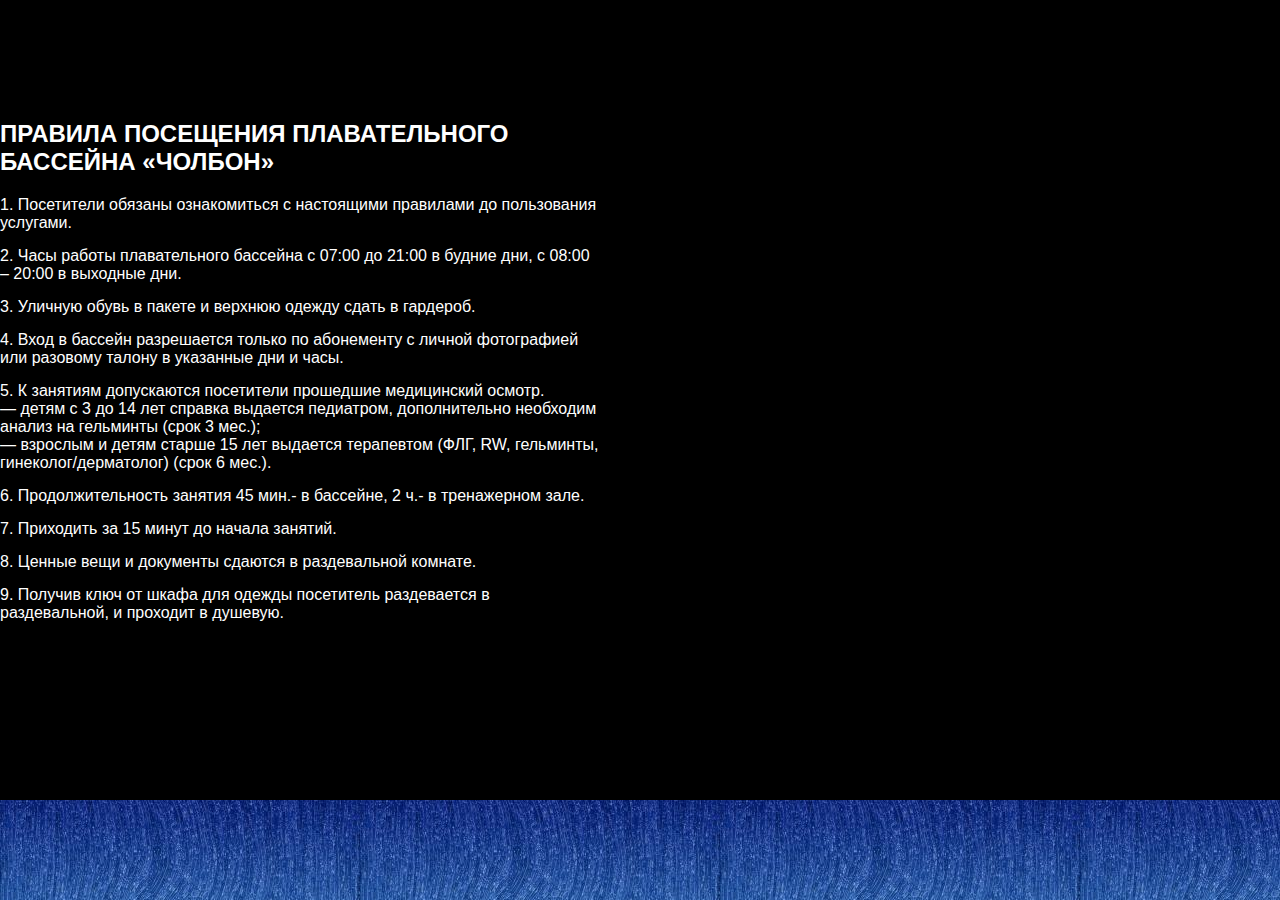
==== pravila.html @ 9a172963 "Add files via upload" ====
<!DOCTYPE html>
<html>
<head>
    <title>rules</title>
    <link href="style.css" rel="stylesheet">
</head>
<body>
    <div class="box">
       <div class="nev">
       <h2>
         ПРАВИЛА ПОСЕЩЕНИЯ ПЛАВАТЕЛЬНОГО БАССЕЙНА «ЧОЛБОН»
         </h2>
         <div>

1.            Посетители обязаны ознакомиться с настоящими правилами до пользования услугами.
</div>
 <div class="t">
2.            Часы работы плавательного бассейна с 07:00 до 21:00 в будние дни, с 08:00 – 20:00 в выходные дни.
</div>
 <div class="t">
3.            Уличную обувь в пакете и верхнюю одежду сдать в гардероб.
</div>
 <div class="t">
4.            Вход в бассейн разрешается только по абонементу с личной фотографией или разовому талону в указанные дни и часы.
</div>
 <div class="t">
5.            К занятиям допускаются посетители прошедшие медицинский осмотр.
           </div>
           <div>
— детям с 3 до 14 лет справка выдается педиатром, дополнительно необходим анализ на гельминты (срок 3 мес.);
           </div>
           <div>
— взрослым и детям старше 15 лет выдается терапевтом (ФЛГ, RW, гельминты, гинеколог/дерматолог) (срок 6 мес.).
     </div>
<div class="t">
6.            Продолжительность занятия  45 мин.- в бассейне, 2 ч.- в тренажерном зале.
</div>
<div class="t">
7.            Приходить за 15 минут до начала занятий.
</div>
<div class="t">
8.            Ценные вещи и документы сдаются в раздевальной комнате.
</div>
<div class="t">
9.            Получив ключ от шкафа для одежды посетитель раздевается в раздевальной, и проходит в душевую.
</div>
        </div>
    </div>
</body>
</html>
---- style.css ----
body{
               background-image: url(wavy-tumblr-abstract-background-8241-8561-hd-wallpapers-thumb.jpg);
                margin: 0;
                font-family: arial
            }
            .logo{
                height: 150px;
                width: 200px;
                background-image: url(sirByi7Olek.jpg);
                margin-left: auto
            }
            .hd{
                background-image: url(features.jpg);
                height: 150px;
                color: white;
                
                padding-left: 100px;
                display: flex
            }
            .main{
                width: 1200px;
                margin-left: auto;
                margin-right: auto;
                height: 500px;
                margin-top: 100px
            }
            .logoh2{
                font-size: 30px;
                margin: 0px
            }
            .logop{
                font-size: 20px;
                margin: 0px
            }
            .hdh2{
                font-size: 40px;
                margin: 0px;
                margin-top: 50px
            }
            .flex{
                display: flex;
                margin-bottom: 20px
            }
            .links{
              text-decoration: none;
              width: 300px;
              height: 300px;
              background: #4fc1bd
            }
            .welcome{
                width: 800px;
                height: 400px;
                background-image: url(2016-10-09.jpg);
                border: 3px solid darkblue;
                margin-left: auto
            }
            .column{
                height: 300px;
                width: 300px;
                background: #71b6e8;
                margin-left: auto;
                margin-right: auto;
                border: 3px solid darkblue;
            }
            .text{
                font-size: 25px;
                text-decoration: none;
                font: 2em Arial, sans-serif;
                text-shadow: darkblue 1px 1px 0, darkblue -1px -1px 0, 
                darkblue -1px 1px 0, darkblue 1px -1px 0;
                color: white;
            }
            .hr {
                width: 250px;
            }
.img {
    margin-left: 70px
}
.marginl{
    margin-left: 15px;
    font-size: 16px
}
.btn{
    background: #506eeb;
    padding: 15 20;
    margin-left: auto;
    margin-right: auto;
    border-radius: 30px;
    border-color: darkblue
}
.box{
    background: black;
    height: 800px;
    padding-top: 100px;
    box-sizing: border-box;
    color: white
}
.nev{
    height: 600px;
    width: 600px;
}
.t{
    margin-top: 15px
}
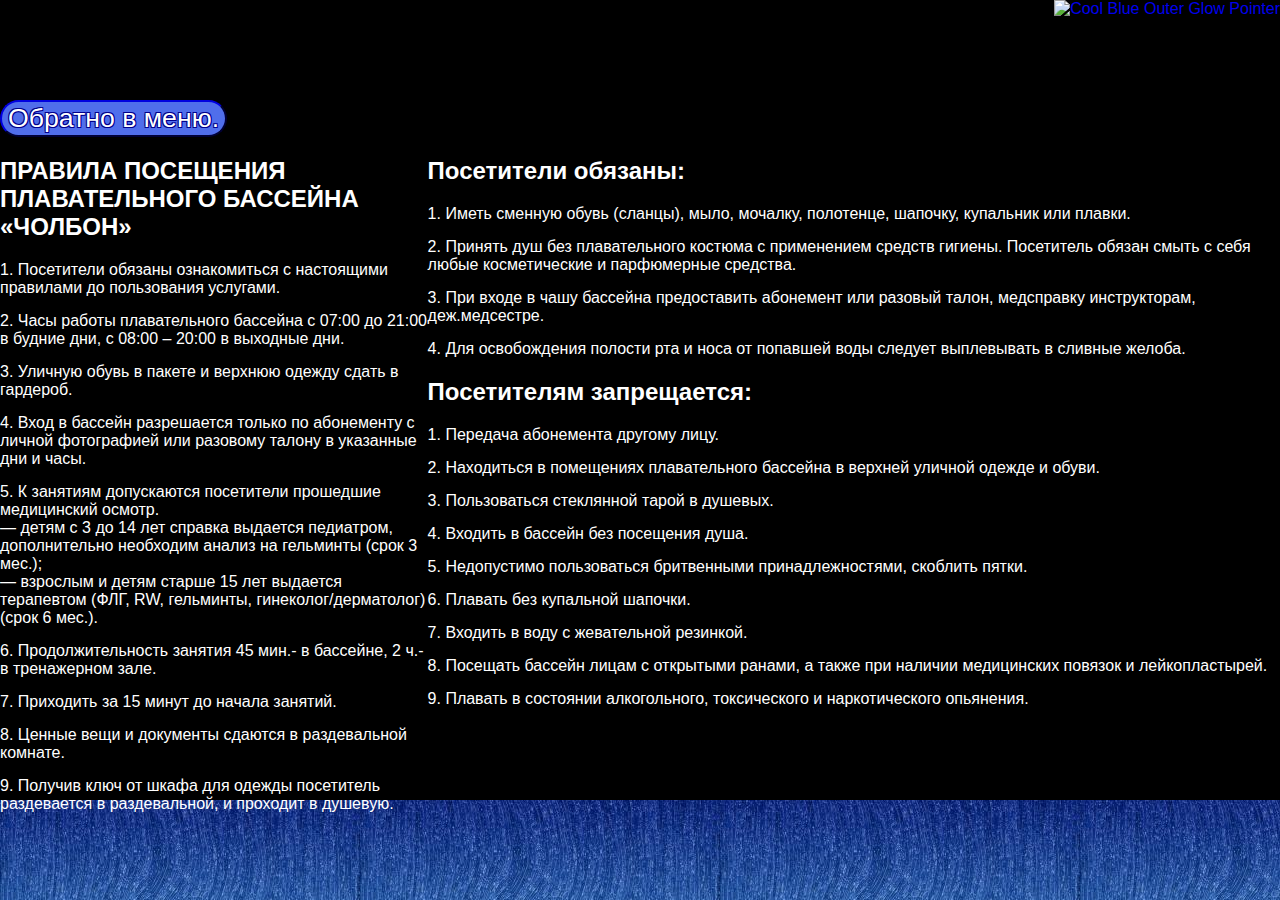
==== commit 8ae9db61: "Add files via upload" ====
--- a/pravila.html
+++ b/pravila.html
@@ -6,6 +6,13 @@
 </head>
 <body>
     <div class="box">
+      <style type="text/css">body, a:hover {cursor: url(http://cur.cursors-4u.net/cursors/cur-2/cur116.cur), progress !important;}</style><a href="http://www.cursors-4u.com/cursor/2008/12/17/cool-blue-outer-glow-pointer.html" target="_blank" title="Cool Blue Outer Glow Pointer"><img src="http://cur.cursors-4u.net/cursor.png" border="0" alt="Cool Blue Outer Glow Pointer" style="position:absolute; top: 0px; right: 0px;" /></a>
+      <button class="btn">
+          <a href="file:///home/itlaborru/Dropbox/WEB%201/%D0%92%D1%82%20900/%D0%A0%D1%83%D0%BC%D1%8F%D0%BD%D1%86%D0%B5%D0%B2%D0%B0%20%D0%94%D0%B0%D0%B9%D0%B0%D0%BD%D0%B0/%D0%9D%D0%BE%D1%8F%D0%B1%D1%80%D1%8C/%D0%A3%D1%80%D0%BE%D0%BA%20N%2028/index.html" class="text">
+              Обратно в меню.
+          </a>
+      </button>
+      <div class="flex">
        <div class="nev">
        <h2>
          ПРАВИЛА ПОСЕЩЕНИЯ ПЛАВАТЕЛЬНОГО БАССЕЙНА «ЧОЛБОН»
@@ -45,6 +52,54 @@
 9.            Получив ключ от шкафа для одежды посетитель раздевается в раздевальной, и проходит в душевую.
 </div>
         </div>
+        <div class="nev1">
+            <h2>
+            Посетители обязаны:
+            </h2>
+            <div class="t">
+1.            Иметь сменную обувь (сланцы), мыло, мочалку, полотенце, шапочку,  купальник или плавки.
+            </div>
+            <div class="t">
+2.            Принять душ без плавательного костюма с применением средств гигиены. Посетитель обязан смыть с себя любые косметические и парфюмерные средства.
+            </div>
+            <div class="t">
+3.            При входе в чашу бассейна предоставить абонемент или разовый талон, медсправку инструкторам, деж.медсестре.
+            </div>
+            <div class="t">
+4.            Для освобождения полости рта и носа от попавшей воды следует выплевывать в сливные желоба.
+            </div>
+            <h2>
+            Посетителям запрещается:
+            </h2>
+            <div class="t">
+1.            Передача абонемента другому лицу.
+            </div>
+            <div class="t">
+2.            Находиться в помещениях плавательного бассейна в верхней уличной одежде и обуви.
+            </div>
+            <div class="t">
+3.            Пользоваться стеклянной тарой в душевых.
+            </div>
+            <div class="t">
+4.            Входить в бассейн без посещения душа.
+            </div>
+            <div class="t">
+5.            Недопустимо пользоваться бритвенными принадлежностями, скоблить пятки.
+            </div>
+            <div class="t">
+6.            Плавать без купальной шапочки.
+            </div>
+            <div class="t">
+7.            Входить в воду с жевательной резинкой.
+            </div>
+            <div class="t">
+8.            Посещать бассейн лицам с открытыми ранами, а также при наличии медицинских повязок и лейкопластырей.
+            </div>
+            <div class="t">
+9.            Плавать в состоянии алкогольного, токсического и наркотического опьянения.
+            </div>
+            </div>
+            </div>
     </div>
 </body>
 </html>